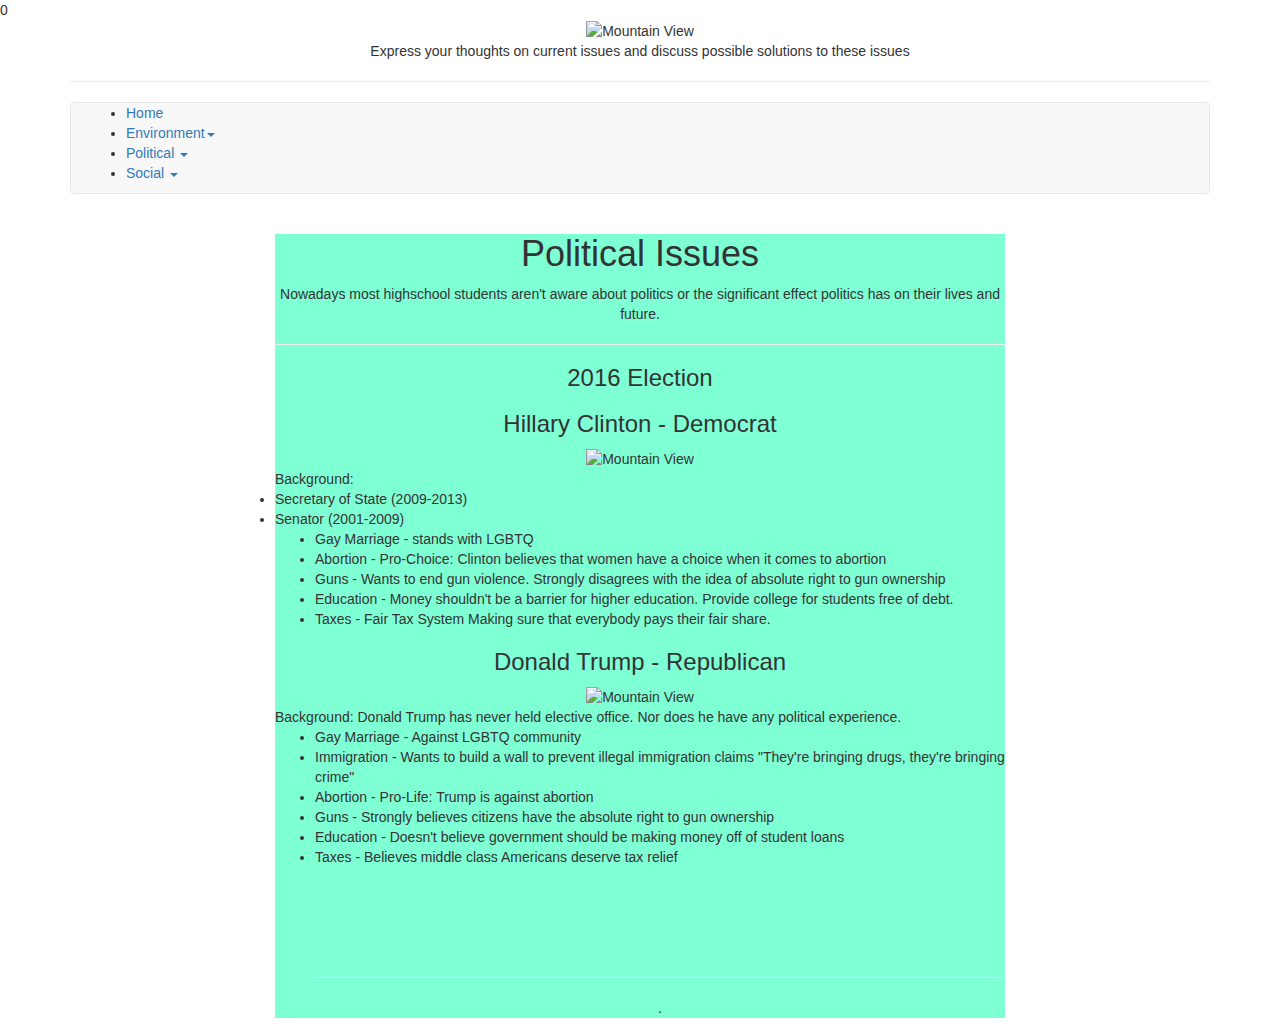
==== 2016election.html @ 2ad942a1 "Update 2016election.html" ====
<!DOCTYPE html>
<html lang="en">
<head>
  <title>Pebble</title>
  <meta charset="utf-8">
  <meta name="viewport" content="width=device-width, initial-scale=1">
  <link rel="stylesheet" href="https://maxcdn.bootstrapcdn.com/bootstrap/3.3.6/css/bootstrap.min.css">
  <script src="https://ajax.googleapis.com/ajax/libs/jquery/1.12.4/jquery.min.js"></script>
  <script src="https://maxcdn.bootstrapcdn.com/bootstrap/3.3.6/js/bootstrap.min.js"></script>
<link rel ="stylesheet" href ="pebstyle.css">

  </style>
</head>
<body>
<!--comment--><div id="google_translate_element"></div><script type="text/javascript">
function googleTranslateElementInit() {
  new google.translate.TranslateElement({pageLanguage: 'en', layout: google.translate.TranslateElement.InlineLayout.SIMPLE}, 'google_translate_element');
}
</script><script type="text/javascript" src="//translate.google.com/translate_a/element.js?cb=googleTranslateElementInit"></script>
</body>
<body background="pebblesbg.jpg" style ="background-repeat:no-repeat;background-size:100% 100%;">
<!--comments--><div id="fb-root"></div>
<script>(function(d, s, id) {
  var js, fjs = d.getElementsByTagName(s)[0];
  if (d.getElementById(id)) return;
  js = d.createElement(s); js.id = id;
  js.src = "//connect.facebook.net/en_US/sdk.js#xfbml=1&version=v2.7&appId=1154491694609481";
  fjs.parentNode.insertBefore(js, fjs);
}(document, 'script', 'facebook-jssdk'));</script>
<!--<a href="http://marriamedina.github.io"><div class="fb-comments-count" data-href="http://marriamedina.github.io">0</div> Pebbles!</a>-->
<div class="fb-comments-count" data-href="http://pebble4.github.io">0</div>
</body>
<div class="container">

  <!-- <div class="jumbotron"style="background:transparent !important"> -->
  
  
  <center><img src="zpeb.png" alt="Mountain View" style="width:259px;height:198px;"></center>
  <div id ="peblogotalk">
  <center><p>Express your thoughts on current issues and discuss possible solutions to these issues</p></center>
  </div>
 <hr>
 <nav class="navbar navbar-default" role="navigation">
  <div class="container-fluid">
    <!-- Brand and toggle get grouped for better mobile display -->
    <div class="navbar-header">
      <button type="button" class="navbar-toggle" data-toggle="collapse" data-target="#bs-example-navbar-collapse-1">
        <span class="sr-only">Toggle navigation</span>
        <span class="icon-bar"></span>
        <span class="icon-bar"></span>
        <span class="icon-bar"></span>
      </button>
    </div>


<ul id="nav">
  <li><a href="index.html">Home</a></li>
  <li class="dropdown"><a class="dropdown-toggle" data-toggle="dropdown" href="envt.html">Environment<span class="caret"></span></a>
		<ul class="dropdown-menu">
		<li><a href="waterPollution.html"> About </a></li>
		<li><a href="waterPollution.html"> Water Pollution</a></li>
		<li><a href="NoBees.html"> No Bees, No Food</a></li>
		<li><a href="Solar.html">Solar For All</a></li>		
      </ul>
	
  <li class="dropdown"><a class="dropdown-toggle" data-toggle="dropdown" href="j.html">Political <span class="caret"></span></a>
        <ul class="dropdown-menu">
		<li><a href="j.html"> About </a></li>
		<li><a href="2016election.html"> 2016 Election</a></li>
		<li><a href="blm.html">Black Lives Matter</a></li>
		<li><a href="gunv.html">Gun Violence</a></li>
		</li>
		
      </ul>
  
  <li class="dropdown"><a class="dropdown-toggle" data-toggle="dropdown" href="j.html">Social <span class="caret"></span></a>
        <ul class="dropdown-menu">
		<li><a href="Social.html"> About </a></li>
		<li><a href="abortion.html"> Abortion</a></li>
		<li><a href="testing.html"> Testing </a></li>
		
		</li>
		
      </ul>
</ul>
</nav>


  
<div class="container-fluid text-center">
  <div class="row content">
     <div class="col-sm-2 sidenav">
    </div> 
    <div class="col-sm-8 text-left">
	<div style ="background: aquamarine">
	
	<div id ="AboutPebble">
      <center><h1>Political Issues</h1></center>
      <center><p>Nowadays most highschool students aren't aware about politics or the significant effect politics has on their lives and future. </p></center>
	  </style> <hr>
      <center><h3>2016 Election </h3></center>
	  <center><h3> Hillary Clinton - Democrat </h3></center>
	  <center> <img src="hill.jpg" alt="Mountain View" style="width:250px;height:312px;"></center>
	  Background: <li> Secretary of State (2009-2013)
				  <li> Senator (2001-2009)    
	  <ul>
	  <li> Gay Marriage - stands with LGBTQ </li>
	  <li>Abortion - Pro-Choice: Clinton believes that women have a choice when it comes to abortion</li>
	  <li>Guns - Wants to end gun violence. Strongly disagrees with the idea of absolute right to gun ownership</li>
	  <li>Education -  Money shouldn't be a barrier for higher education. Provide college for students free of debt.</li>
	  <li>Taxes - Fair Tax System Making sure that everybody pays their fair share.</li>
	  </ul>
	  <center><h3> Donald Trump - Republican </h3></center>
	  <center> <img src="don.jpg" alt="Mountain View" style="width:250px;height:339px;"></center>
	  Background: Donald Trump has never held elective office. Nor does he have any political experience.
	  <ul>
	  <li> Gay Marriage - Against LGBTQ community </li>
	  <li> Immigration - Wants to build a wall to prevent illegal immigration claims "They're bringing drugs, they're bringing crime"
	  <li>Abortion - Pro-Life: Trump is against abortion</li>
	  <li>Guns - Strongly believes citizens have the absolute right to gun ownership </li>
	  <li>Education - Doesn't believe government should be making money off of student loans </li>
	  <li>Taxes - Believes middle class Americans deserve tax relief </li>
      <center><p> </p></center>
	  </br> 
	  </br></br>
	  </br>
	  
	
	  

	  </style>
	  <div class="fb-comments" data-href="http://pebble4.github.io" data-numposts="5">
      <hr>
      <center><h3></h3></center>
      <center><p>.</p></center>
    </div>
    <div class="col-sm-2 sidenav">
      </div>
    </div>
  </div>
</div>
</div>

<!--<footer class="container-fluid text-center">
<p><div class="fb-comments" data-href="http://pebble4.github.io" data-numposts="5"></div></p>
</footer>-->

</body>
</html>
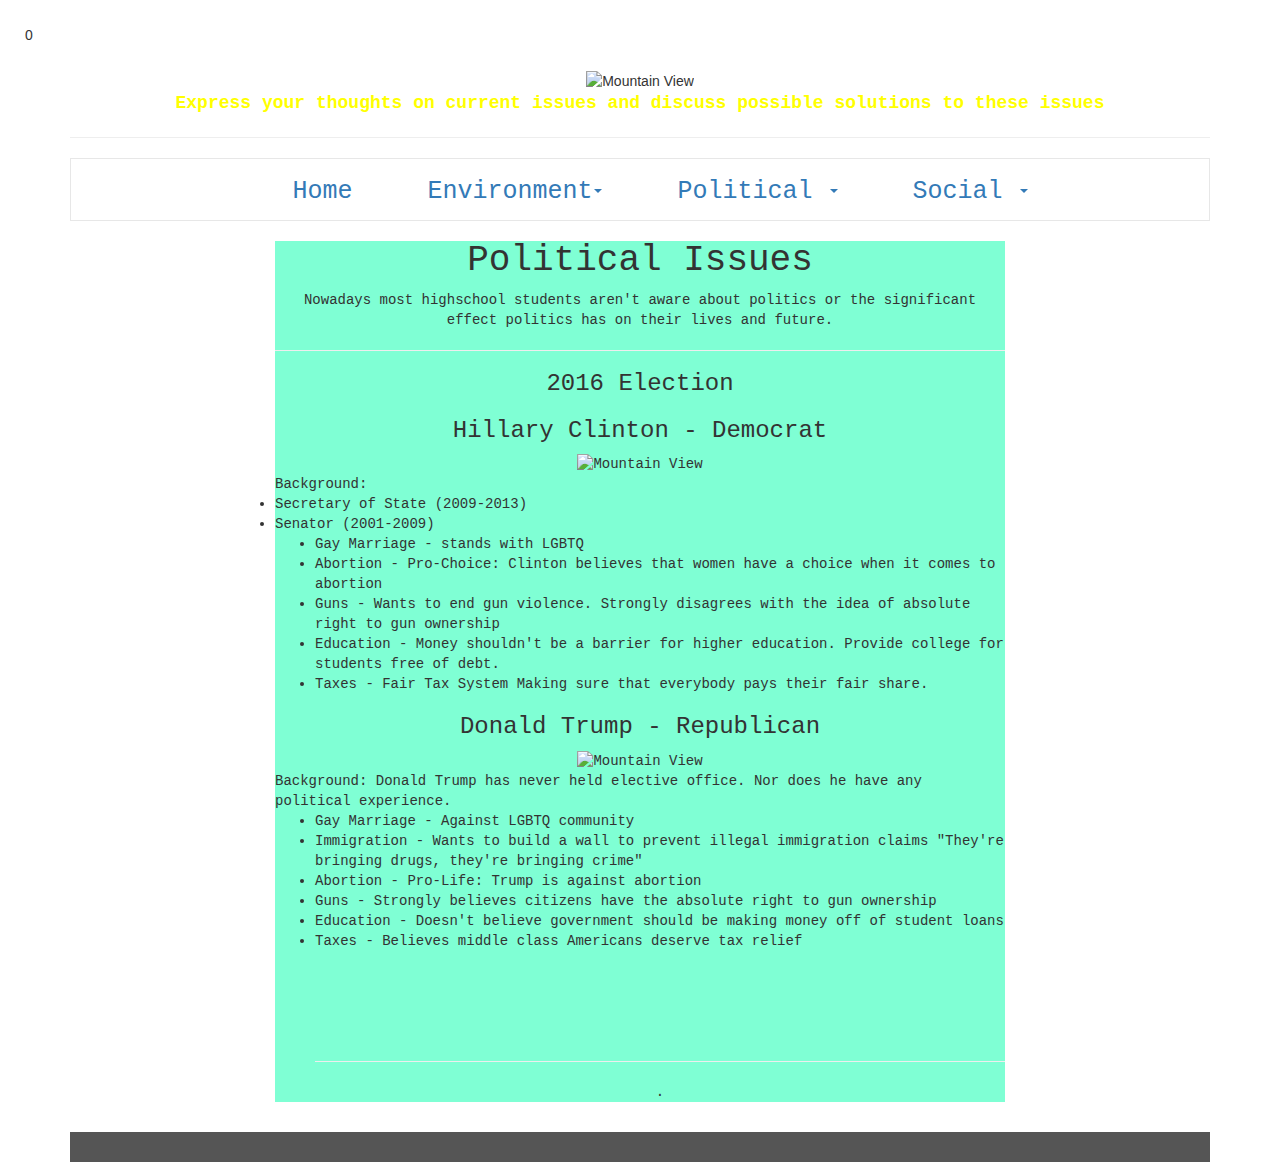
==== commit 5442b18f: "Update 2016election.html" ====
--- a/2016election.html
+++ b/2016election.html
@@ -11,14 +11,12 @@
 
   </style>
 </head>
-<body>
+<body background="pebblesbg.jpg" style ="background-size:100% 100%;">
 <!--comment--><div id="google_translate_element"></div><script type="text/javascript">
 function googleTranslateElementInit() {
   new google.translate.TranslateElement({pageLanguage: 'en', layout: google.translate.TranslateElement.InlineLayout.SIMPLE}, 'google_translate_element');
 }
 </script><script type="text/javascript" src="//translate.google.com/translate_a/element.js?cb=googleTranslateElementInit"></script>
-</body>
-<body background="pebblesbg.jpg" style ="background-repeat:no-repeat;background-size:100% 100%;">
 <!--comments--><div id="fb-root"></div>
 <script>(function(d, s, id) {
   var js, fjs = d.getElementsByTagName(s)[0];
@@ -28,8 +26,7 @@
   fjs.parentNode.insertBefore(js, fjs);
 }(document, 'script', 'facebook-jssdk'));</script>
 <!--<a href="http://marriamedina.github.io"><div class="fb-comments-count" data-href="http://marriamedina.github.io">0</div> Pebbles!</a>-->
-<div class="fb-comments-count" data-href="http://pebble4.github.io">0</div>
-</body>
+<div class="fb-comments-count" data-href="https://pebble4.github.io/2016election.html">0</div>
 <div class="container">
 
   <!-- <div class="jumbotron"style="background:transparent !important"> -->
@@ -129,7 +126,6 @@
 	  
 
 	  </style>
-	  <div class="fb-comments" data-href="http://pebble4.github.io" data-numposts="5">
       <hr>
       <center><h3></h3></center>
       <center><p>.</p></center>
@@ -140,10 +136,10 @@
   </div>
 </div>
 </div>
+</body>
 
-<!--<footer class="container-fluid text-center">
-<p><div class="fb-comments" data-href="http://pebble4.github.io" data-numposts="5"></div></p>
-</footer>-->
+<footer class="container-fluid text-center">
+<div class="fb-comments" data-href="https://pebble4.github.io/2016election.html" data-numposts="5"></div>
+</footer>
 
-</body>
 </html>
--- a/pebstyle.css
+++ b/pebstyle.css
@@ -0,0 +1,86 @@
+
+    /* Remove the navbar's default margin-bottom and rounded borders */
+    .navbar {
+      margin-bottom: 0;
+	border-radius: 0;
+	  background: white;
+	  
+    }
+    
+    /* Set height of the grid so .sidenav can be 100% (adjust as needed) */
+    .row.content {
+	height: 450px
+	}
+	
+    
+    /* Set gray background color and 100% height */
+    .sidenav {
+      padding-top: 20px;
+      <!-- background-color: aquamarine; -->
+	  background:transparent !important;
+      height: 100%;
+    }
+    
+    /* Set black background color, white text and some padding */
+    footer {
+      background-color: #555;
+      color: white;
+      padding: 15px;
+    }
+    
+    /* On small screens, set height to 'auto' for sidenav and grid */
+    @media screen and (max-width: 767px) {
+      .sidenav {
+        height: auto;
+        padding: 15px;
+      }
+      .row.content {height:auto;}
+    }
+
+
+#nav {
+text-align:center;
+margin-top: 15px;
+font-family: Courier New;
+font-size: 25px
+}
+#nav li {
+display:inline;
+}
+#nav a {
+text-decoration:none; 
+padding:0 30px; /* variable width */
+}
+
+
+#AboutPebble{
+	font-family:Courier New;
+	background: aquamarine;
+}
+
+
+#peblogotalk{
+	color: Yellow;
+	font-family: Courier New;
+	font-size: 18px;
+	font-weight: bold;
+}
+#begin {
+	color: DeepPink;
+	font-weight: 900;
+}
+
+
+#teext{
+	color: black;
+	font-size: 15px;
+	font-family: Courier New ;
+	text-align: left;
+}
+.fb-comments-count{
+	background-image: url("newc.png");
+	background-size: 60px;
+	background-repeat: no-repeat;
+	padding: 20px;
+	margin: 5px;
+}  
